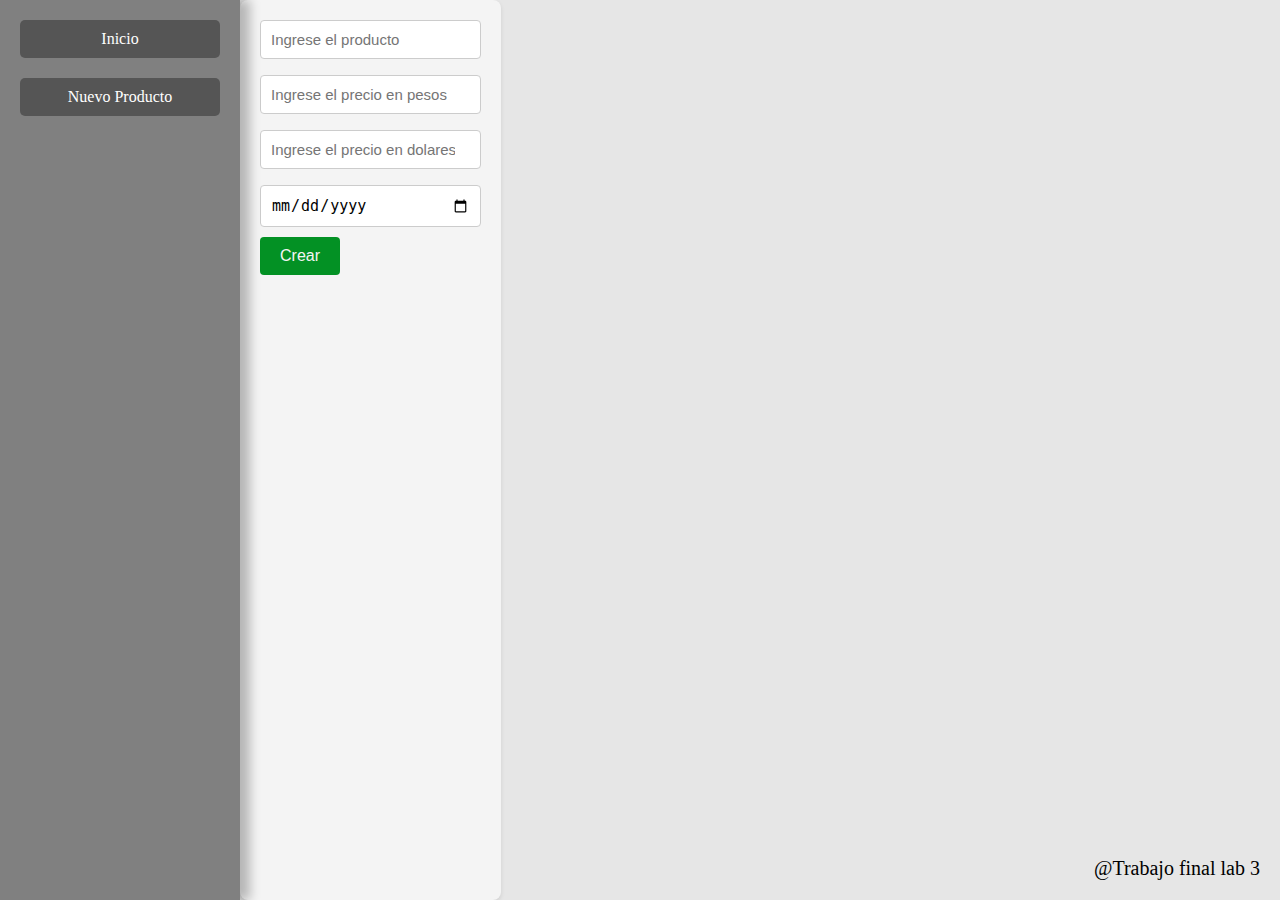
==== nuevoProducto.html @ 89b92fdc "fin funcion filtro, fin estilos desktop" ====
<!DOCTYPE html>
<html lang="en">
  <head>
    <meta charset="UTF-8" />
    <meta name="viewport" content="width=device-width, initial-scale=1.0" />
    <link rel="stylesheet" href="./estilos.css" />
    <title>Nuevo Producto</title>
  </head>
  <body>
    <script src="./components/header.js"></script>
    <div class="formulario">
      <form action="#">
        <input
          type="text"
          name="nombre"
          id="tituloProducto"
          placeholder="Ingrese el producto"
        />
        <input
          type="number"
          name="precioPeso"
          id="precioPeso"
          placeholder="Ingrese el precio en pesos"
        />
        <input
          type="number"
          name="precioDolar"
          id="precioDolar"
          placeholder="Ingrese el precio en dolares"
        />
        <input
          type="date"
          name="fecha"
          id="fecha"
          placeholder="Ingrese la fecha"
        />
      </form>
      <button onclick="crearProductos()" type="submit">Crear</button>
    </div>
    <div class="footer">
      <script src="./components/footer.js"></script>
    </div>
    <script src="./main.js"></script>
  </body>
</html>
---- estilos.css ----
body {
  display: flex;
  height: 100dvh;
  margin: 0;
  background-color: rgb(230, 230, 230);
}

header {
  display: flex;
  flex-direction: column;
  background-color: grey;
  box-shadow: 10px 0 10px rgba(0, 0, 0, 25%);
  z-index: 1;
  width: 200px;
  padding: 20px;
}

.enlaces {
  display: flex;
  flex-direction: column;
  gap: 20px;
}
.enlaces a {
  text-align: center;
  text-decoration: none;
  color: #fff;
  background-color: #555;
  padding: 10px;
  border-radius: 5px;
  transition: background-color 0.3s ease;
}

.enlaces a:hover {
  background-color: #777;
}

main {
  display: flex;
  flex-direction: column;
  padding: 12px;
  gap: 2px;
}

.c-filtro {
  margin-bottom: 12px;
}

.tablaDeProductos table {
  table-layout: fixed;
  border-collapse: collapse;
}

th,
td {
  padding: 10px;
  text-align: left;
  border-bottom: 1px solid #ddd;
}

th {
  background-color: #f2f2f2;
}

tr:hover {
  background-color: #f5f5f5;
}
button {
  color: whitesmoke;
  cursor: pointer;
  padding: 10px;
  border-radius: 5px;
  border: none;
}
.editar {
  background-color: #007bff;
}

.eliminar {
  background-color: #ca1010;
}

.editar:hover,
.eliminar:hover {
  text-decoration: underline;
}

.c-filtro {
  background-color: #f2f2f2;
  border-radius: 8px;
  padding: 20px;
  box-shadow: 0 2px 4px rgba(0, 0, 0, 0.1);
  display: flex;
  flex-direction: column;
  align-items: center;
}

.c-filtro input {
  width: 300px;
  padding: 10px;
  font-size: 16px;
  border: 1px solid #ccc;
  border-radius: 10px;
  outline: none;
  margin-bottom: 16px;
}

.c-filtro button {
  background-color: #039124;
  color: white;
  border: none;
  padding: 10px 20px;
  font-size: 16px;
  border-radius: 5px;
  cursor: pointer;
  transition: background-color 0.3s ease;
}
.formulario {
  padding: 20px;
  background-color: #f4f4f4;
  border-radius: 8px;
  box-shadow: 0 2px 4px rgba(0, 0, 0, 0.1);
}
.formulario form {
  display: flex;
  flex-direction: column;
  gap: 16px;
}

.formulario input {
  padding: 10px;
  font-size: 15px;
  border: 1px solid #ccc;
  border-radius: 4px;
  outline: none;
}

.formulario button {
  background-color: #039124;
  padding: 10px 20px;
  font-size: 16px;
  border-radius: 4px;
  margin-top: 10px;
  cursor: pointer;
  transition: background-color 0.3s ease;
}

dialog {
  border: none;
  background-color: #fff;
  border-radius: 8px;
  box-shadow: 0 2px 8px rgba(0, 0, 0, 0.15);
  padding: 20px;
  width: 400px;
  max-width: 90%;
}

dialog form {
  display: flex;
  flex-direction: column;
  gap: 16px;
}

dialog input {
  padding: 10px;
  font-size: 16px;
  border: 1px solid #ccc;
  border-radius: 4px;
  outline: none;
}

dialog button {
  background-color: #007bff;
  font-size: 16px;
  padding: 10px 20px;
  margin-top: 10px;
}

dialog .no-eliminar {
  background-color: #039124;
  font-size: 16px;
  padding: 10px 20px;
  margin-top: 10px;
}

.footer {
  position: absolute;
  bottom: 0;
  right: 0;
  width: 100%;
  color: black;
  padding: 20px;
  text-align: end;
}

#texto-footer {
  font-size: 20px;
  margin: 0;
}
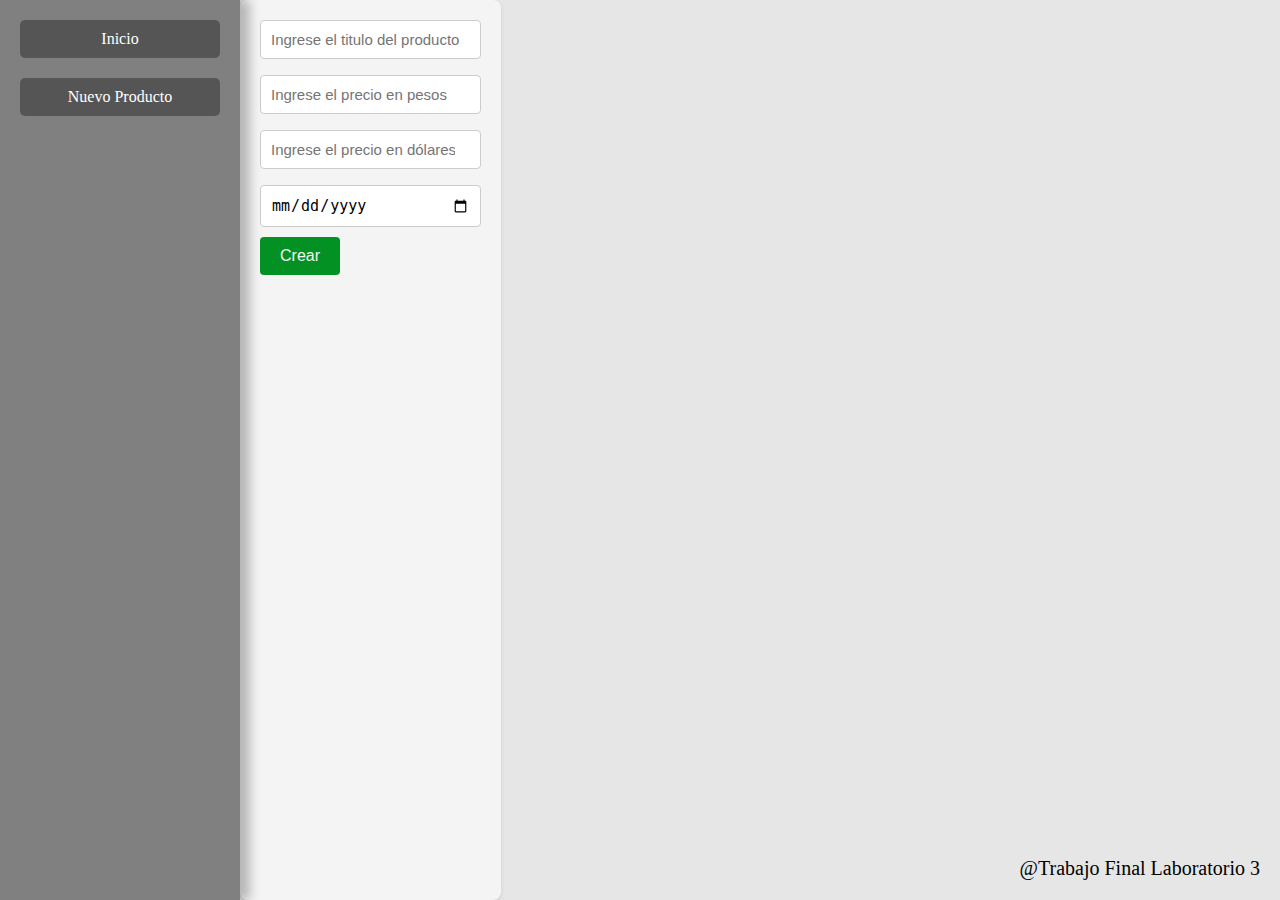
==== commit 0f42d43c: "Ultimas correcciones y validaciones para la entrega" ====
--- a/nuevoProducto.html
+++ b/nuevoProducto.html
@@ -14,7 +14,7 @@
           type="text"
           name="nombre"
           id="tituloProducto"
-          placeholder="Ingrese el producto"
+          placeholder="Ingrese el titulo del producto"
         />
         <input
           type="number"
@@ -26,7 +26,7 @@
           type="number"
           name="precioDolar"
           id="precioDolar"
-          placeholder="Ingrese el precio en dolares"
+          placeholder="Ingrese el precio en dólares"
         />
         <input
           type="date"
@@ -40,6 +40,6 @@
     <div class="footer">
       <script src="./components/footer.js"></script>
     </div>
-    <script src="./main.js"></script>
+    <script src="./crearProducto.js"></script>
   </body>
 </html>
--- a/estilos.css
+++ b/estilos.css
@@ -20,6 +20,7 @@
   flex-direction: column;
   gap: 20px;
 }
+
 .enlaces a {
   text-align: center;
   text-decoration: none;
@@ -46,7 +47,7 @@
 }
 
 .tablaDeProductos table {
-  table-layout: fixed;
+  table-layout: auto;
   border-collapse: collapse;
 }
 
@@ -55,6 +56,7 @@
   padding: 10px;
   text-align: left;
   border-bottom: 1px solid #ddd;
+  text-transform: capitalize;
 }
 
 th {
@@ -64,6 +66,7 @@
 tr:hover {
   background-color: #f5f5f5;
 }
+
 button {
   color: whitesmoke;
   cursor: pointer;
@@ -71,6 +74,7 @@
   border-radius: 5px;
   border: none;
 }
+
 .editar {
   background-color: #007bff;
 }
@@ -114,12 +118,14 @@
   cursor: pointer;
   transition: background-color 0.3s ease;
 }
+
 .formulario {
   padding: 20px;
   background-color: #f4f4f4;
   border-radius: 8px;
   box-shadow: 0 2px 4px rgba(0, 0, 0, 0.1);
 }
+
 .formulario form {
   display: flex;
   flex-direction: column;
@@ -196,3 +202,78 @@
   font-size: 20px;
   margin: 0;
 }
+
+@media (max-width: 900px) {
+  body {
+    flex-direction: column;
+  }
+
+  header {
+    position: fixed;
+    bottom: 0;
+    width: 100%;
+    padding: 10px 0;
+  }
+
+  .enlaces {
+    justify-content: space-around;
+    width: 100%;
+  }
+
+  .enlaces a {
+    flex-grow: 1;
+    margin: 0 5px;
+  }
+
+  main {
+    padding: 16px;
+  }
+
+  .c-filtro {
+    margin-bottom: 16px;
+  }
+
+  .tablaDeProductos table {
+    font-size: 14px;
+  }
+
+  th,
+  td {
+    padding: 8px;
+  }
+
+  .formulario {
+    padding: 16px;
+  }
+}
+
+/* Media Query para pantallas de 900px o menos */
+@media (max-width: 900px) {
+  body {
+    flex-direction: column;
+  }
+
+  header {
+    width: 100%;
+    order: 2;
+  }
+  .enlaces {
+    flex-direction: row;
+  }
+  main {
+    order: 1;
+    width: 100%;
+  }
+
+  .c-filtro {
+    order: 1;
+  }
+
+  .tablaDeProductos {
+    order: 2;
+  }
+
+  .footer {
+    display: none;
+  }
+}
